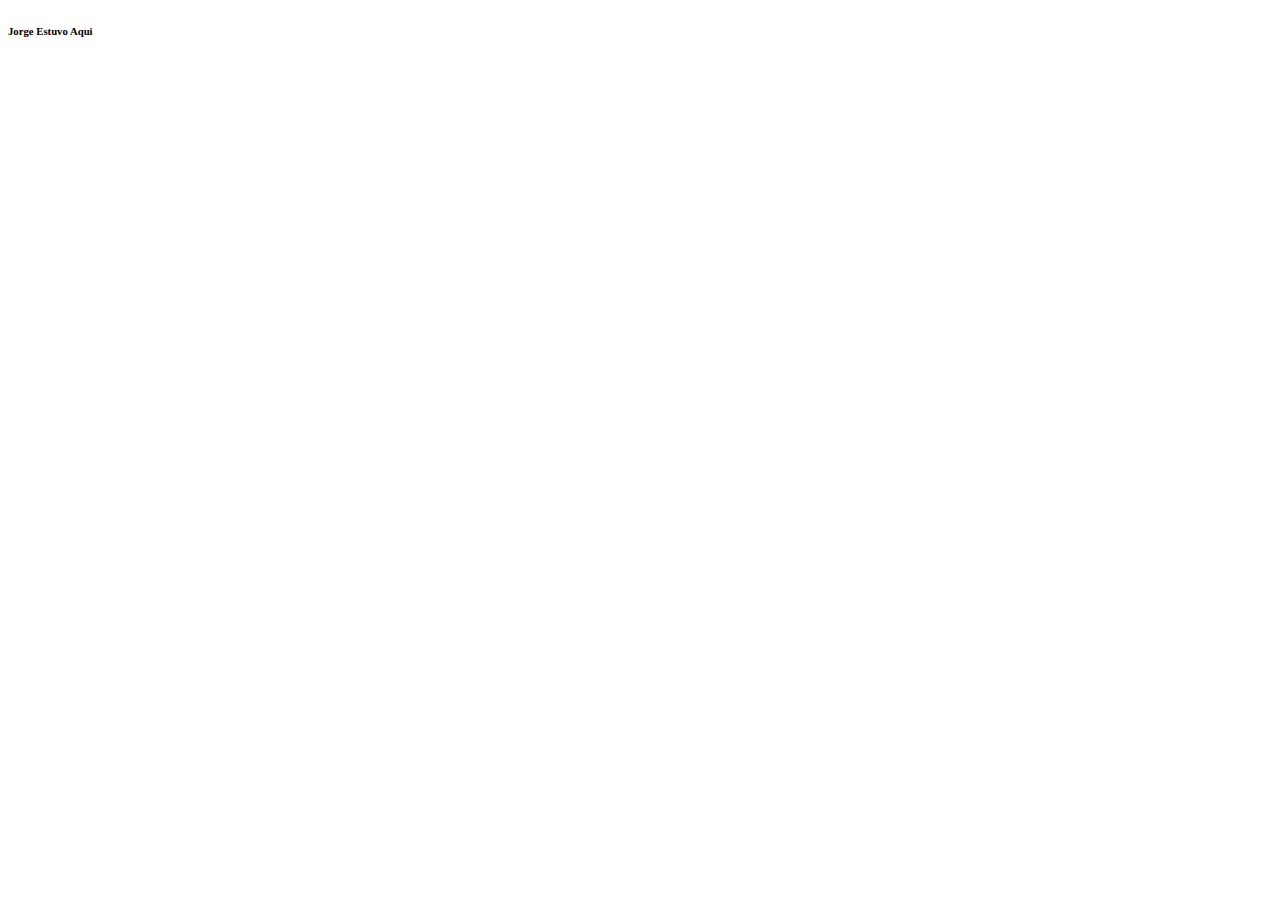
==== pagina3.html @ 681da864 "Update pagina3.html" ====
<!DOCTYPE html>
<html lang="en">
<head>
    <meta charset="UTF-8">
    <meta name="viewport" content="width=device-width, initial-scale=1.0">
    <title>Document</title>
</head>
<body>
    <h6>Jorge Estuvo Aqui </h6>
</body>
</html>
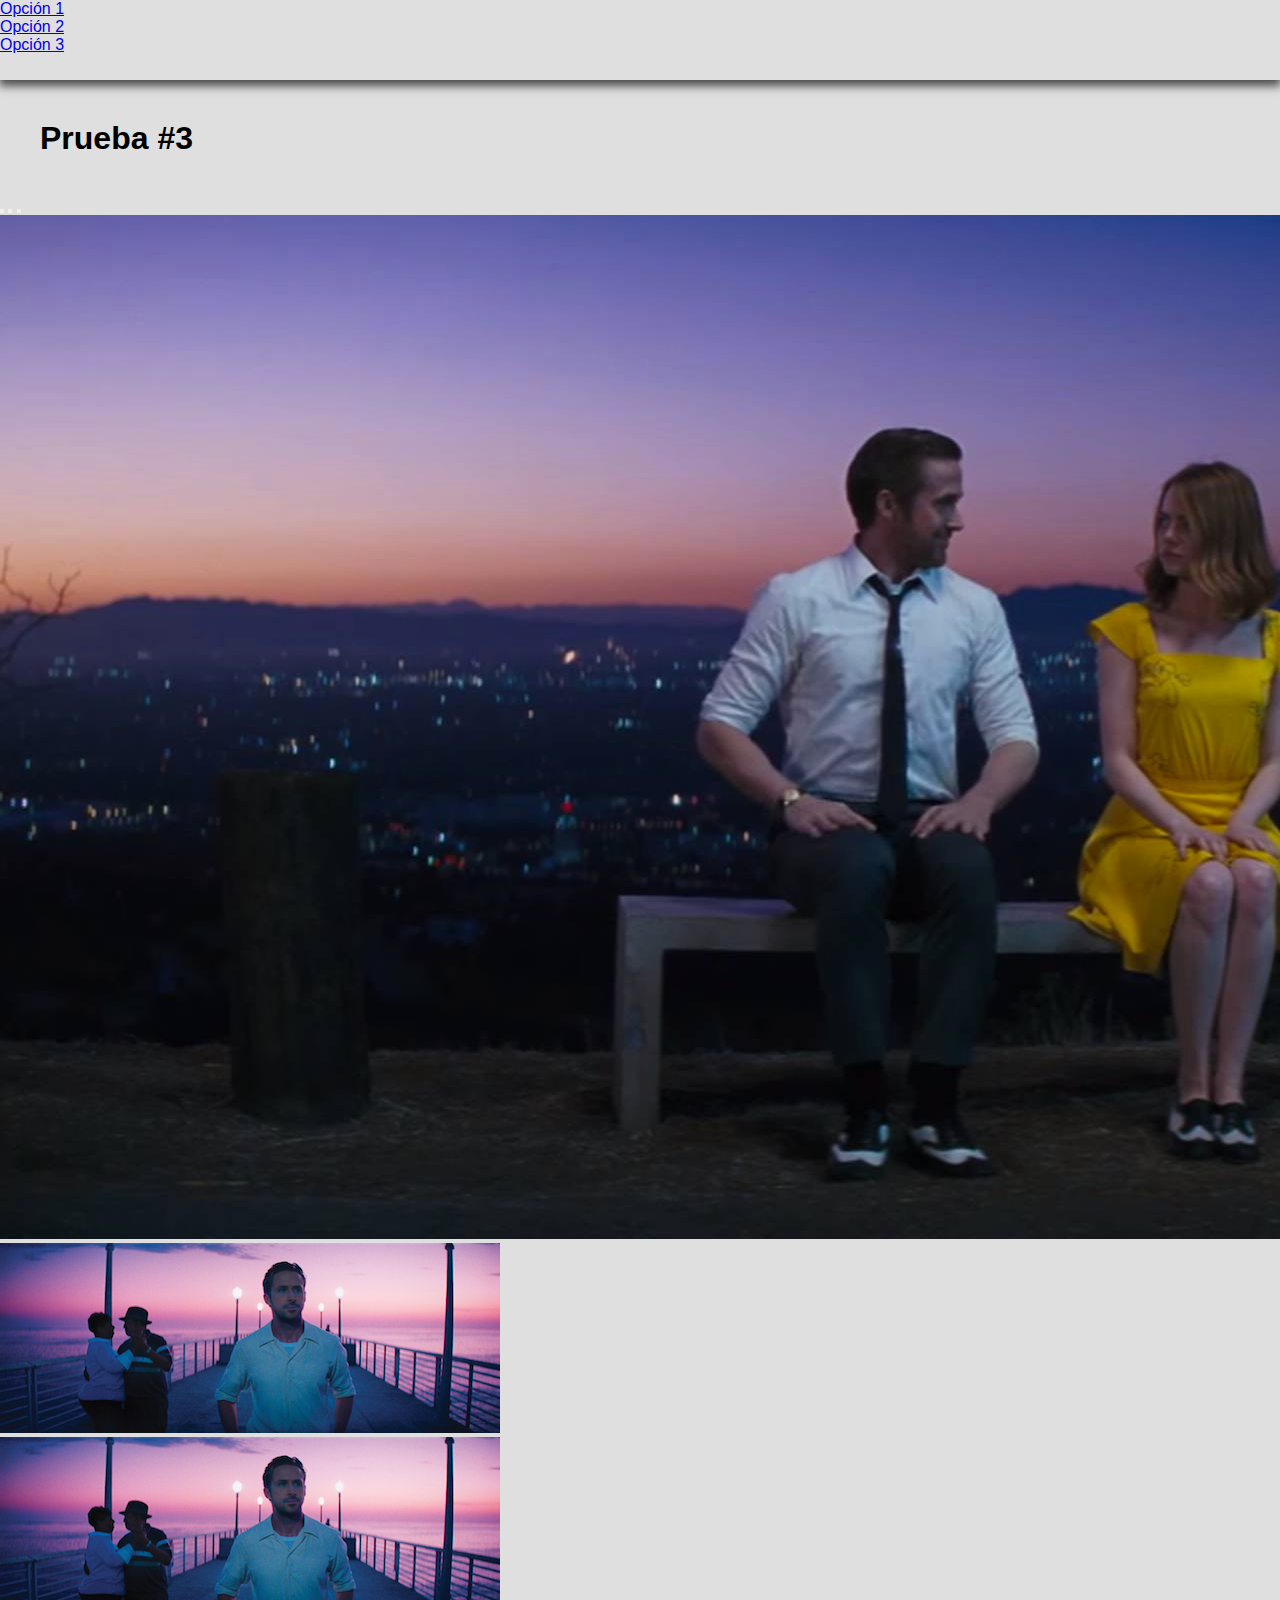
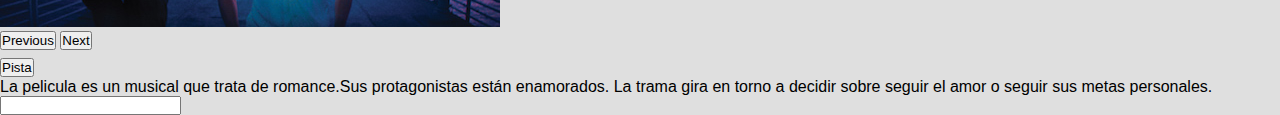
==== commit b33e9957: "Laboratorio 6 completo por mi parte" ====
--- a/pagina3.html
+++ b/pagina3.html
@@ -1,11 +1,70 @@
-<!DOCTYPE html>
-<html lang="en">
-<head>
-    <meta charset="UTF-8">
-    <meta name="viewport" content="width=device-width, initial-scale=1.0">
-    <title>Document</title>
-</head>
-<body>
-    <h6>Jorge Estuvo Aqui </h6>
-</body>
-</html>
+<!DOCTYPE html>
+<html lang="en">
+<head>
+    <meta charset="UTF-8">
+    <meta name="viewport" content="width=device-width, initial-scale=1.0">
+    <title>Laboratorio 6</title>
+    <link rel="stylesheet" href="styles/estilos.css">
+    <link href="https://cdn.jsdelivr.net/npm/bootstrap@5.3.2/dist/css/bootstrap.min.css" rel="stylesheet" integrity="sha384-T3c6CoIi6uLrA9TneNEoa7RxnatzjcDSCmG1MXxSR1GAsXEV/Dwwykc2MPK8M2HN" crossorigin="anonymous">
+</head>
+<body>
+    <header>
+        <nav>
+            <ul>
+                <li><a href="pagina1.html">Opción 1</a></li>
+                <li><a href="pagina2.html">Opción 2</a></li>
+                <li><a href="pagina3.html">Opción 3</a></li>
+            </ul>
+        </nav>
+    </header>
+
+
+    <h1>Prueba #3</h1>
+        <div id="carouselExampleIndicators" class="carousel slide w-50 mx-auto d-block">
+        <div class="carousel-indicators">
+            <button type="button" data-bs-target="#carouselExampleIndicators" data-bs-slide-to="0" class="active" aria-current="true" aria-label="Slide 1"></button>
+            <button type="button" data-bs-target="#carouselExampleIndicators" data-bs-slide-to="1" aria-label="Slide 2"></button>
+            <button type="button" data-bs-target="#carouselExampleIndicators" data-bs-slide-to="2" aria-label="Slide 3"></button>
+        </div>
+        <div class="carousel-inner">
+            <div class="carousel-item active">
+            <img src="img/la-la-land-1.jpg" class="d-block w-100" alt="...">
+            </div>
+            <div class="carousel-item">
+            <img src="img/la-la-land-2.jpg" class="d-block w-100" alt="...">
+            </div>
+            <div class="carousel-item">
+            <img src="img/la-la-land-2.jpg" class="d-block w-100" alt="...">
+            </div>
+        </div>
+        <button class="carousel-control-prev" type="button" data-bs-target="#carouselExampleIndicators" data-bs-slide="prev">
+            <span class="carousel-control-prev-icon" aria-hidden="true"></span>
+            <span class="visually-hidden">Previous</span>
+        </button>
+        <button class="carousel-control-next" type="button" data-bs-target="#carouselExampleIndicators" data-bs-slide="next">
+            <span class="carousel-control-next-icon" aria-hidden="true"></span>
+            <span class="visually-hidden">Next</span>
+        </button>
+    </div>
+
+    <div class="accordion accordion-flush w-50 mx-auto d-block" id="accordionFlushExample">
+        <div class="accordion-item">
+            <h2 class="accordion-header">
+            <button class="accordion-button collapsed" type="button" data-bs-toggle="collapse" data-bs-target="#flush-collapseOne" aria-expanded="false" aria-controls="flush-collapseOne">
+                Pista
+            </button>
+            </h2>
+            <div id="flush-collapseOne" class="accordion-collapse collapse" data-bs-parent="#accordionFlushExample">
+            <div class="accordion-body">La pelicula es un musical que trata de romance.Sus protagonistas están enamorados. La trama gira en torno a decidir sobre seguir el amor o seguir sus metas personales.</div>
+            </div>
+        </div>
+    </div>
+
+    <input type="text" id="nombreInput" class="mx-auto d-block">
+    <span id="mensaje" class="mx-auto d-block"></span>
+
+<script src="https://cdn.jsdelivr.net/npm/bootstrap@5.3.2/dist/js/bootstrap.bundle.min.js" integrity="sha384-C6RzsynM9kWDrMNeT87bh95OGNyZPhcTNXj1NW7RuBCsyN/o0jlpcV8Qyq46cDfL" crossorigin="anonymous"></script>
+<script src="script/script3.js"></script>
+</body>
+</html>
+
--- a/styles/estilos.css
+++ b/styles/estilos.css
@@ -0,0 +1,75 @@
+* {
+    margin: 0;
+    padding: 0;
+    box-sizing: border-box;
+}
+
+body {
+    background-color: #dfdfdf !important;
+    font-family: 'Montserrat', sans-serif;
+}
+
+/* Inicio de estilos del menú */
+header {
+    box-shadow: 0px 5px 9px 1px #494949;
+    font-size: 1em;
+    height: 80px;
+    margin-bottom: 20px;
+}
+.nav-secundario {
+    background-color: #909090;
+    height: 50px;
+}
+
+.nav__ul-secundario {
+    justify-content: space-around;
+    flex-grow: 1;
+}
+.nav__ul-secundario li:hover {
+    border-bottom: solid #e9e9ff 2px;
+    background-color: #515151;
+    height: 100%;
+}
+.nav__ul-primario, .nav__ul-secundario {
+    width: 100%;
+    height: inherit;
+    list-style: none;
+    display: flex;
+    flex-flow: row nowrap;
+    align-items: center;
+}
+.nav__ul-primario li {
+    padding: 0px;
+    margin: auto 20px auto 0;
+    height: 100%;
+}
+.nav__ul-secundario li {
+    padding: 0 40px;
+    height: 100%;
+    flex-grow: 1;
+    justify-content: center;
+}
+.nav__ul-secundario li, .nav__ul-primario li:first-of-type {
+    font-size: 1.2em;
+}
+.nav__ul-primario li, .nav__ul-secundario li{
+    outline: solid black 0px;
+    display: flex;
+    align-items: center;
+}
+.nav__ul-secundario a {
+    display: flex;
+    align-items: center;
+    height: 100%;
+}
+.nav__ul-primario a, .nav__ul-secundario a{
+    text-decoration: none;
+    color: white;
+}
+
+/* Fin de estilos del menú */
+
+
+h1 {
+    margin: 40px;
+}
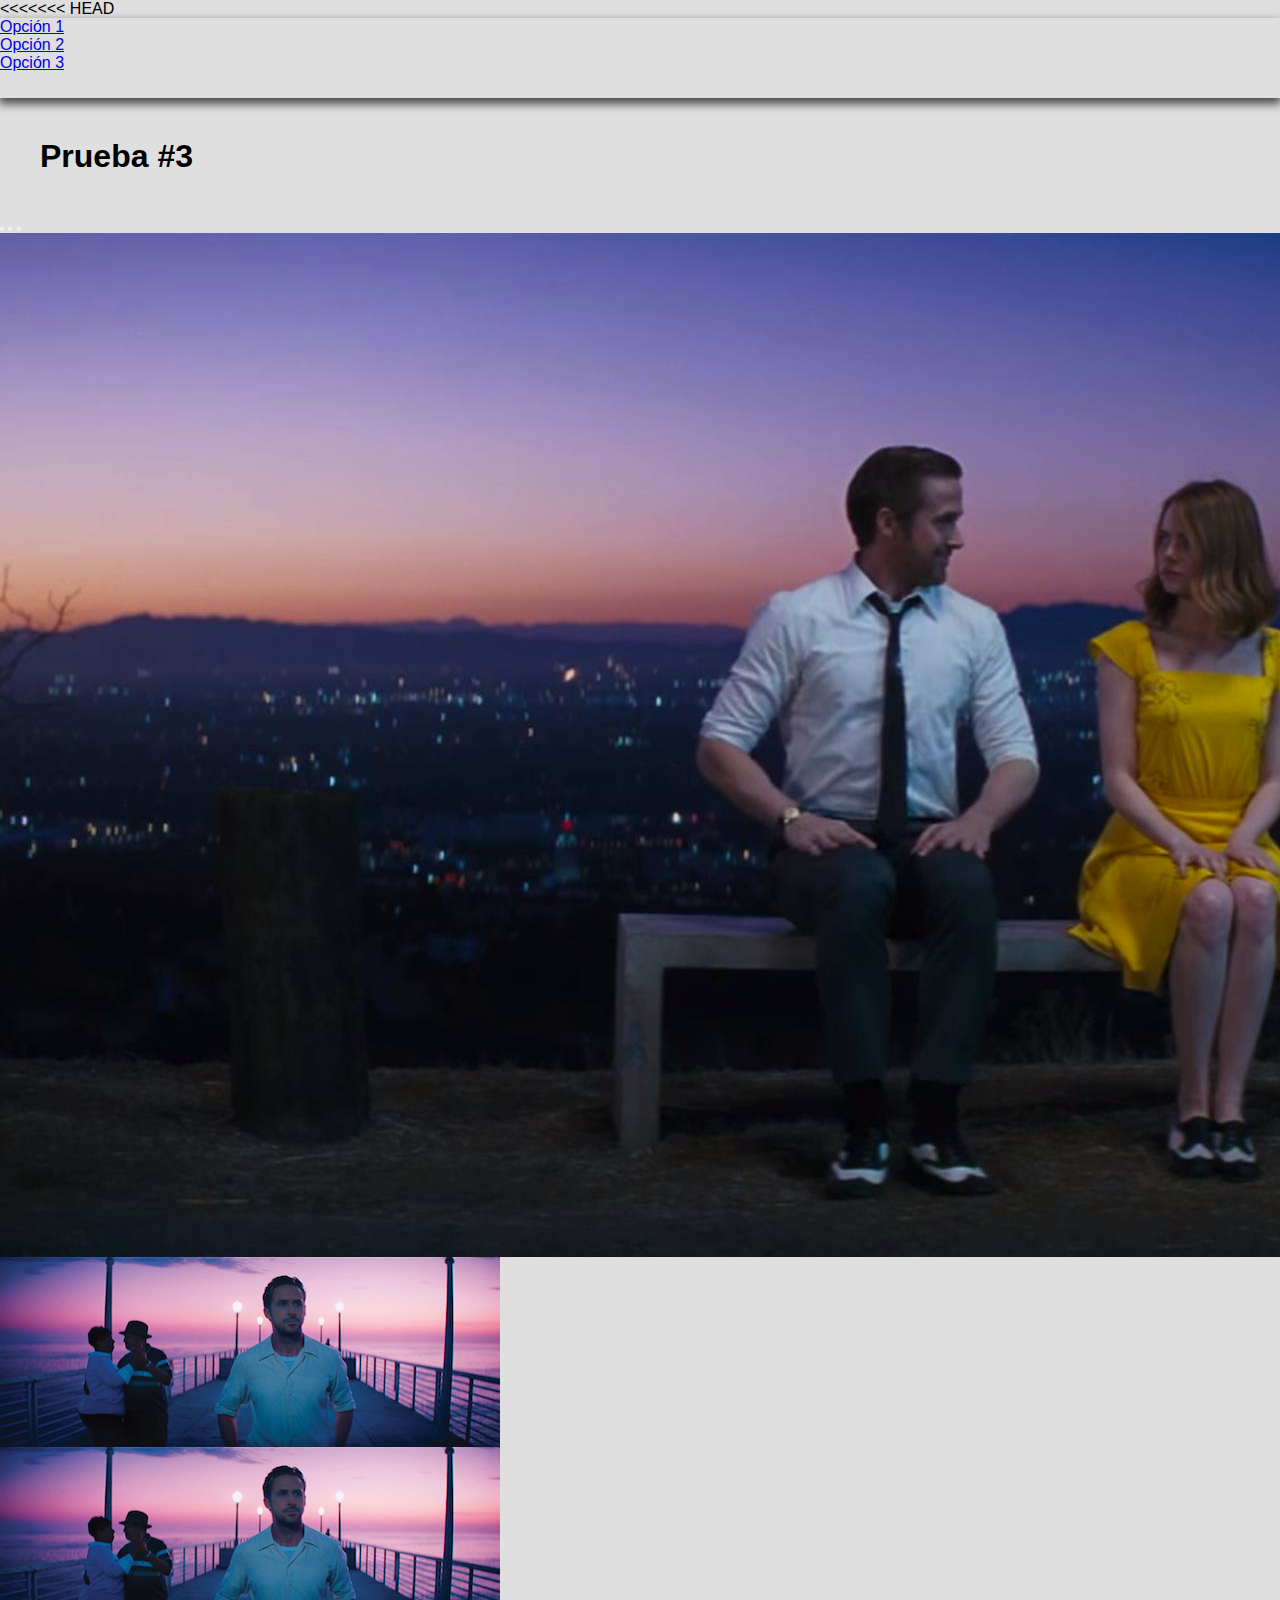
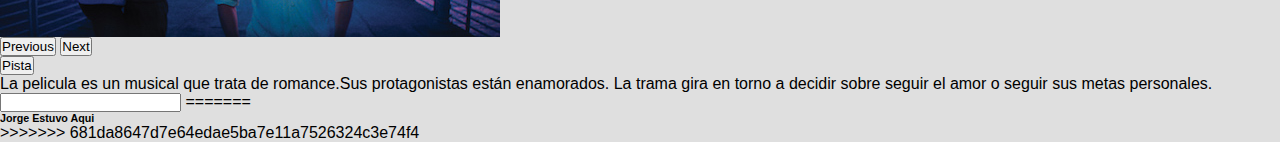
==== commit b5f65c97: "agregando solución" ====
--- a/pagina3.html
+++ b/pagina3.html
@@ -1,3 +1,4 @@
+<<<<<<< HEAD
 <!DOCTYPE html>
 <html lang="en">
 <head>
@@ -68,3 +69,16 @@
 </body>
 </html>
 
+=======
+<!DOCTYPE html>
+<html lang="en">
+<head>
+    <meta charset="UTF-8">
+    <meta name="viewport" content="width=device-width, initial-scale=1.0">
+    <title>Document</title>
+</head>
+<body>
+    <h6>Jorge Estuvo Aqui </h6>
+</body>
+</html>
+>>>>>>> 681da8647d7e64edae5ba7e11a7526324c3e74f4
